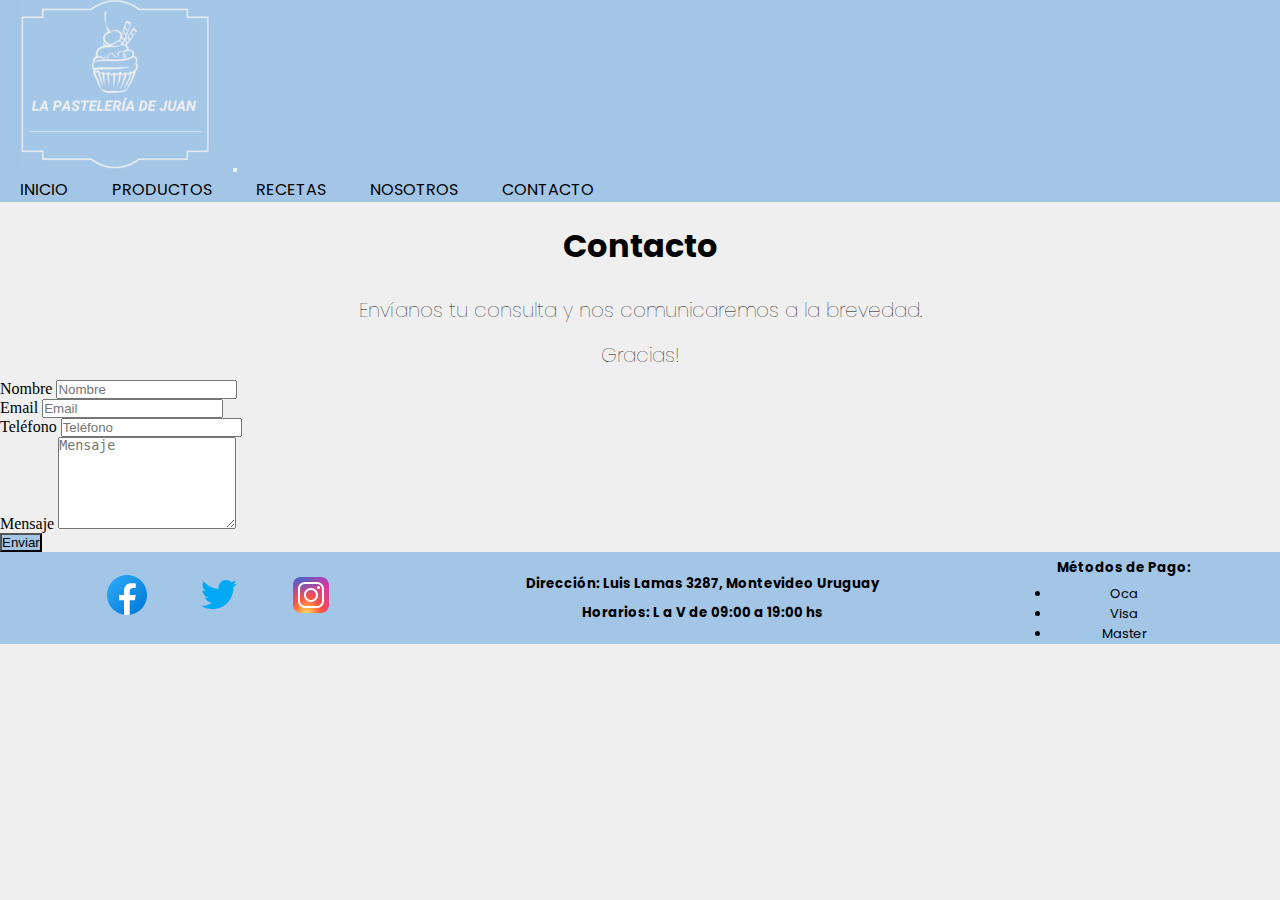
==== section/contacto.html @ 19a71320 "primer commit" ====
<!DOCTYPE html>
<html lang="en">
<head>
    <meta charset="UTF-8">
    <meta http-equiv="X-UA-Compatible" content="IE=edge">
    <meta name="viewport" content="width=device-width, initial-scale=1.0">
    <link href="https://cdn.jsdelivr.net/npm/bootstrap@5.0.2/dist/css/bootstrap.min.css" rel="stylesheet"
        integrity="sha384-EVSTQN3/azprG1Anm3QDgpJLIm9Nao0Yz1ztcQTwFspd3yD65VohhpuuCOmLASjC" crossorigin="anonymous">
    <link rel="stylesheet" href="../style/estilos.css">
    <link rel="stylesheet" href="../style/estilos.css">
    <title>Contacto - La Pastelería de Juan</title>
</head>
<body>
    <header>
        <nav class="navbar navbar-expand-lg navbar-light bg">
            <div class="container-fluid">
                <a class="navbar-brand" href="../index.html"><img class="logo" src="../images/logopasteleria.svg"
                        alt="Logo de la Pastelería de Juan"></a>
                <button class="navbar-toggler" type="button" data-bs-toggle="collapse"
                    data-bs-target="#navbarNavAltMarkup" aria-controls="navbarNavAltMarkup" aria-expanded="false"
                    aria-label="Toggle navigation">
                    <span class="navbar-toggler-icon"></span>
                </button>
                <div class="collapse navbar-collapse" id="navbarNavAltMarkup">
                    <div class="navbar-nav">
                        <a class="nav-link active" aria-current="page" href="../index.html">INICIO</a>
                        <a class="nav-link active" href="productos.html">PRODUCTOS</a>
                        <a class="nav-link active" href="recetas.html">RECETAS</a>
                        <a class="nav-link active" href="nosotros.html">NOSOTROS</a>
                        <a class="nav-link active" href="contacto.html" tabindex="-1"
                            aria-disabled="true">CONTACTO</a>
                    </div>
                </div>
            </div>
        </nav>
    </header>
    <main>
        <h1>Contacto</h1>
        <p>Envíanos tu consulta y nos comunicaremos a la brevedad.</p>
        <p>Gracias!</p> 
        <div class="container">
            <form class="row g-3 mb-3">
                <div class="col-lg-4 offset-lg-4 col-md-6 offset-md-3 col-sm-8 offset-sm-2">
                    <label for="nombreInput" class="form-label">Nombre</label>
                    <input type="nombre" class="form-control" id="nombreInput" placeholder="Nombre">
                </div>
                <div class="col-lg-4 offset-lg-4 col-md-6 offset-md-3 col-sm-8 offset-sm-2">
                    <label for="emailInput" class="form-label">Email</label>
                    <input type="email" class="form-control" id="emailInput" placeholder="Email">
                </div>
                <div class="col-lg-4 offset-lg-4 col-md-6 offset-md-3 col-sm-8 offset-sm-2">
                    <label for="telefonoInput" class="form-label">Teléfono</label>
                    <input type="telefono" class="form-control" id="telefonoInput" placeholder="Teléfono">
                </div>
                <div class="col-lg-4 offset-lg-4 col-md-6 offset-md-3 col-sm-8 offset-sm-2">
                    <label for="mensajeInput" class="form-label">Mensaje</label>
                    <textarea class="form-control" id="mensajeInput" rows="6" placeholder="Mensaje"></textarea>
                </div>
                <div class="col-lg-4 offset-lg-4 col-md-6 offset-md-3 col-sm-8 offset-sm-2">
                    <button type="submit" class="btn bg">
                        Enviar
                    </button>
                </div>

            </form>
        </div>

    </main>
    <footer>
        <div>
            <a href="https://www.facebook.com" target="_blank"><img src="../images/facebook.svg"
                    alt="Logo de Facebook"></a>
            <a href="https://twitter.com" target="_blank"><img src="../images/twitter.svg"
                    alt="Logo de Twitter"></a>
            <a href="https://instagram.com" target="_blank"><img src="../images/instagram.svg"
                    alt="Logo de Instagram"></a>
        </div>
        <div>
            <h5>Dirección: Luis Lamas 3287, Montevideo Uruguay</h5>
            <h5>Horarios: L a V de 09:00 a 19:00 hs</h5>
        </div>
        <div>
            <h5>Métodos de Pago:</h5>
            <ul class="metodoPagos">
                <li>Oca</li>
                <li>Visa</li>
                <li>Master</li>
            </ul>
        </div>
    </footer>
    <script src="https://cdn.jsdelivr.net/npm/bootstrap@5.0.2/dist/js/bootstrap.bundle.min.js"
        integrity="sha384-MrcW6ZMFYlzcLA8Nl+NtUVF0sA7MsXsP1UyJoMp4YLEuNSfAP+JcXn/tWtIaxVXM" crossorigin="anonymous">
    </script>
</body>

</html>
---- style/estilos.css ----
@import url('https://fonts.googleapis.com/css2?family=Poppins&display=swap');
*{
    margin: 0;
    padding: 0;
}

body{
    background-color:#efefef;
    display: flex;
    flex-direction: column;
    min-height: 100vh;
}

header{
    position: sticky;
    top:0px;
    z-index: 1;

} 

/* Personalizacion del color de fondo del boton comprar de las cards, del boton enviar y del color de fondo de la navbar de bootstrap*/
.bg{
    background-color:#a3c6e7;
}

.logo{
    width: 120px;
    height: 108px;
}

p{
    font-family: 'Poppins', sans-serif;
    font-style: normal;
    font-weight: lighter;
    font-size: 20px;
    color:black;
    padding: 5px;
    margin: 5px;
    text-align: center;
}

h1{
    color:black;
    padding: 10px;
    margin: 10px;
    text-align: center;
    font-family: 'Poppins', sans-serif;
    font-size: 32px;
    font-weight: bold;
}

h2{
    color:black;
    padding: 10px;
    margin: 10px;
    text-align: center;
    font-family: 'Poppins', sans-serif;
    font-size: 24px;
}

h3{
    color:black;
    padding: 10px;
    margin: 10px;
    font-family: 'Poppins', sans-serif;
    font-size: 18.72px;
    font-weight: bold;
}

h5{
    color:black;
    padding: 3px;
    margin: 3px;
    font-family: 'Poppins', sans-serif;
    font-size: 13.28px;
    font-weight: bold;
}

a{
    text-decoration: none;
    color:black;
    font-family: 'Poppins', sans-serif;
    padding: 10px;
    margin: 10px;
}

.receta{
    border: 3px groove #a3c6e7;
    border-radius: 20px;
    background-color: white;
    padding: 10px;
}

.receta__ingredientes li, .receta__preparacion li{
    font-family: 'Poppins', sans-serif;
    font-size: small; 
    padding-right: 10px;
    margin-right: 10px;
}

.nosotros{
    margin-left: 250px;
    margin-right: 250px;
    margin-bottom: 25px;
}

.metodoPagos li {
    display:list-item;
    font-family: 'Poppins', sans-serif;
    font-size: small;
}

/* grid areas */

header{
    grid-area: header;
}

main{
    grid-area: main;
}

.recomendados{
    grid-area: recomendados;
}

footer{
    grid-area: footer;
}

.productosTortas{
    grid-area: productosTortas;
}

.productosDulces{
    grid-area: productosDulces;
}

.recetaspracticas{
    grid-area: recetaspracticas;
}

.grillaIndex{
    display: grid;
    grid-template-areas:
    "header"
    "main"
    "recomendados"
    "footer";
    grid-template-columns: 1fr;
    grid-template-rows: 180px 1fr 1fr 220px;
    gap: 10px;
    width: 100%;
    height: 100vh;
}

.recomendados-grid{
    display: grid;
    grid-template-columns: 1fr;
    grid-template-rows: 1fr;
    justify-items: center;
}

.productos-figure img {
    width: 200px;
    height: 158px;   
}

.productos-figure figcaption{
    font-family: 'Poppins', sans-serif;
    text-align: center;
    width:200px;
    margin-top: 10px;
}

.grillaProductos{
    display: grid;
    grid-template-areas:
    "header"
    "main"
    "productosTortas"
    "productosDulces"
    "footer";
    grid-template-columns: 1fr;
    grid-template-rows: 180px 1fr 1fr 1fr 220px;
    gap: 10px;
    width: 100%;
    height: 100vh;
}

.grillaRecetas{
    display: grid;
    grid-template-areas:
    "header"
    "main"
    "recetaspracticas"
    "footer";
    grid-template-columns: 1fr;
    grid-template-rows: 180px 1fr 1fr 220px;
    gap: 10px;
    width: 100%;
    height: 100vh;
}

.recetas-grid{
    display: grid;
    grid-template-columns: 1fr;
    grid-template-rows: 1fr 1fr 1fr 1fr ;
    justify-items: center;
    gap: 10px;
    margin: 10px;
}

.receta-flex{
    display: flex;
    flex-direction: column;
    align-items:center;
}

.img-receta{
    padding: 5px;
    width: 286px;
    height: 226px;
}

footer{
    background-color:#a3c6e7;
    text-align: center;
    display: flex;
    flex-direction: column;
    justify-content: center;
    align-items: center;
}

.animacion{
    overflow: hidden;
}

.animacion img{
    transition: all 3s;
}
.animacion:hover img{
    transform: scale(1.2);
}

/*Medium*/
@media (min-width: 768px){

    .recomendados-grid{
        display: grid;
        grid-template-columns: 1fr 1fr;
        grid-template-rows: 1fr;
    }

    .receta-flex{
        display: flex;
        flex-direction: row;
        align-items: flex-start;
    }
   

}


/*Large*/

@media (min-width: 1024px){

    .grillaIndex{
        grid-template-rows: 200px 1fr 1fr 150px;
    }

    .grillaProductos{
        grid-template-rows: 200px 1fr 1fr 1fr 150px;
    }

    .recomendados-grid{
        display: grid;
        grid-template-columns: 1fr 1fr 1fr;
        grid-template-rows: 1fr;
    }

    .recetas-grid{
        display: grid;
        grid-template-columns: 1fr 1fr;
        grid-template-rows: 1fr 1fr;
        gap: 5px;
        margin: 5px;
    }

    .receta{
        margin: 40px;
    }

    .logo{
        width: 189px;
        height: 170px;
    }

    .productos-figure img{
        width: 251px;
        height: 199px;
    }
    
    .productos-figure figcaption{
        width:251px;
    }
    
    footer{
        display: flex;
        flex-direction: row;
        justify-content: space-around;
    }

}
---- style/estilos.css ----
@import url('https://fonts.googleapis.com/css2?family=Poppins&display=swap');
*{
    margin: 0;
    padding: 0;
}

body{
    background-color:#efefef;
    display: flex;
    flex-direction: column;
    min-height: 100vh;
}

header{
    position: sticky;
    top:0px;
    z-index: 1;

} 

/* Personalizacion del color de fondo del boton comprar de las cards, del boton enviar y del color de fondo de la navbar de bootstrap*/
.bg{
    background-color:#a3c6e7;
}

.logo{
    width: 120px;
    height: 108px;
}

p{
    font-family: 'Poppins', sans-serif;
    font-style: normal;
    font-weight: lighter;
    font-size: 20px;
    color:black;
    padding: 5px;
    margin: 5px;
    text-align: center;
}

h1{
    color:black;
    padding: 10px;
    margin: 10px;
    text-align: center;
    font-family: 'Poppins', sans-serif;
    font-size: 32px;
    font-weight: bold;
}

h2{
    color:black;
    padding: 10px;
    margin: 10px;
    text-align: center;
    font-family: 'Poppins', sans-serif;
    font-size: 24px;
}

h3{
    color:black;
    padding: 10px;
    margin: 10px;
    font-family: 'Poppins', sans-serif;
    font-size: 18.72px;
    font-weight: bold;
}

h5{
    color:black;
    padding: 3px;
    margin: 3px;
    font-family: 'Poppins', sans-serif;
    font-size: 13.28px;
    font-weight: bold;
}

a{
    text-decoration: none;
    color:black;
    font-family: 'Poppins', sans-serif;
    padding: 10px;
    margin: 10px;
}

.receta{
    border: 3px groove #a3c6e7;
    border-radius: 20px;
    background-color: white;
    padding: 10px;
}

.receta__ingredientes li, .receta__preparacion li{
    font-family: 'Poppins', sans-serif;
    font-size: small; 
    padding-right: 10px;
    margin-right: 10px;
}

.nosotros{
    margin-left: 250px;
    margin-right: 250px;
    margin-bottom: 25px;
}

.metodoPagos li {
    display:list-item;
    font-family: 'Poppins', sans-serif;
    font-size: small;
}

/* grid areas */

header{
    grid-area: header;
}

main{
    grid-area: main;
}

.recomendados{
    grid-area: recomendados;
}

footer{
    grid-area: footer;
}

.productosTortas{
    grid-area: productosTortas;
}

.productosDulces{
    grid-area: productosDulces;
}

.recetaspracticas{
    grid-area: recetaspracticas;
}

.grillaIndex{
    display: grid;
    grid-template-areas:
    "header"
    "main"
    "recomendados"
    "footer";
    grid-template-columns: 1fr;
    grid-template-rows: 180px 1fr 1fr 220px;
    gap: 10px;
    width: 100%;
    height: 100vh;
}

.recomendados-grid{
    display: grid;
    grid-template-columns: 1fr;
    grid-template-rows: 1fr;
    justify-items: center;
}

.productos-figure img {
    width: 200px;
    height: 158px;   
}

.productos-figure figcaption{
    font-family: 'Poppins', sans-serif;
    text-align: center;
    width:200px;
    margin-top: 10px;
}

.grillaProductos{
    display: grid;
    grid-template-areas:
    "header"
    "main"
    "productosTortas"
    "productosDulces"
    "footer";
    grid-template-columns: 1fr;
    grid-template-rows: 180px 1fr 1fr 1fr 220px;
    gap: 10px;
    width: 100%;
    height: 100vh;
}

.grillaRecetas{
    display: grid;
    grid-template-areas:
    "header"
    "main"
    "recetaspracticas"
    "footer";
    grid-template-columns: 1fr;
    grid-template-rows: 180px 1fr 1fr 220px;
    gap: 10px;
    width: 100%;
    height: 100vh;
}

.recetas-grid{
    display: grid;
    grid-template-columns: 1fr;
    grid-template-rows: 1fr 1fr 1fr 1fr ;
    justify-items: center;
    gap: 10px;
    margin: 10px;
}

.receta-flex{
    display: flex;
    flex-direction: column;
    align-items:center;
}

.img-receta{
    padding: 5px;
    width: 286px;
    height: 226px;
}

footer{
    background-color:#a3c6e7;
    text-align: center;
    display: flex;
    flex-direction: column;
    justify-content: center;
    align-items: center;
}

.animacion{
    overflow: hidden;
}

.animacion img{
    transition: all 3s;
}
.animacion:hover img{
    transform: scale(1.2);
}

/*Medium*/
@media (min-width: 768px){

    .recomendados-grid{
        display: grid;
        grid-template-columns: 1fr 1fr;
        grid-template-rows: 1fr;
    }

    .receta-flex{
        display: flex;
        flex-direction: row;
        align-items: flex-start;
    }
   

}


/*Large*/

@media (min-width: 1024px){

    .grillaIndex{
        grid-template-rows: 200px 1fr 1fr 150px;
    }

    .grillaProductos{
        grid-template-rows: 200px 1fr 1fr 1fr 150px;
    }

    .recomendados-grid{
        display: grid;
        grid-template-columns: 1fr 1fr 1fr;
        grid-template-rows: 1fr;
    }

    .recetas-grid{
        display: grid;
        grid-template-columns: 1fr 1fr;
        grid-template-rows: 1fr 1fr;
        gap: 5px;
        margin: 5px;
    }

    .receta{
        margin: 40px;
    }

    .logo{
        width: 189px;
        height: 170px;
    }

    .productos-figure img{
        width: 251px;
        height: 199px;
    }
    
    .productos-figure figcaption{
        width:251px;
    }
    
    footer{
        display: flex;
        flex-direction: row;
        justify-content: space-around;
    }

}
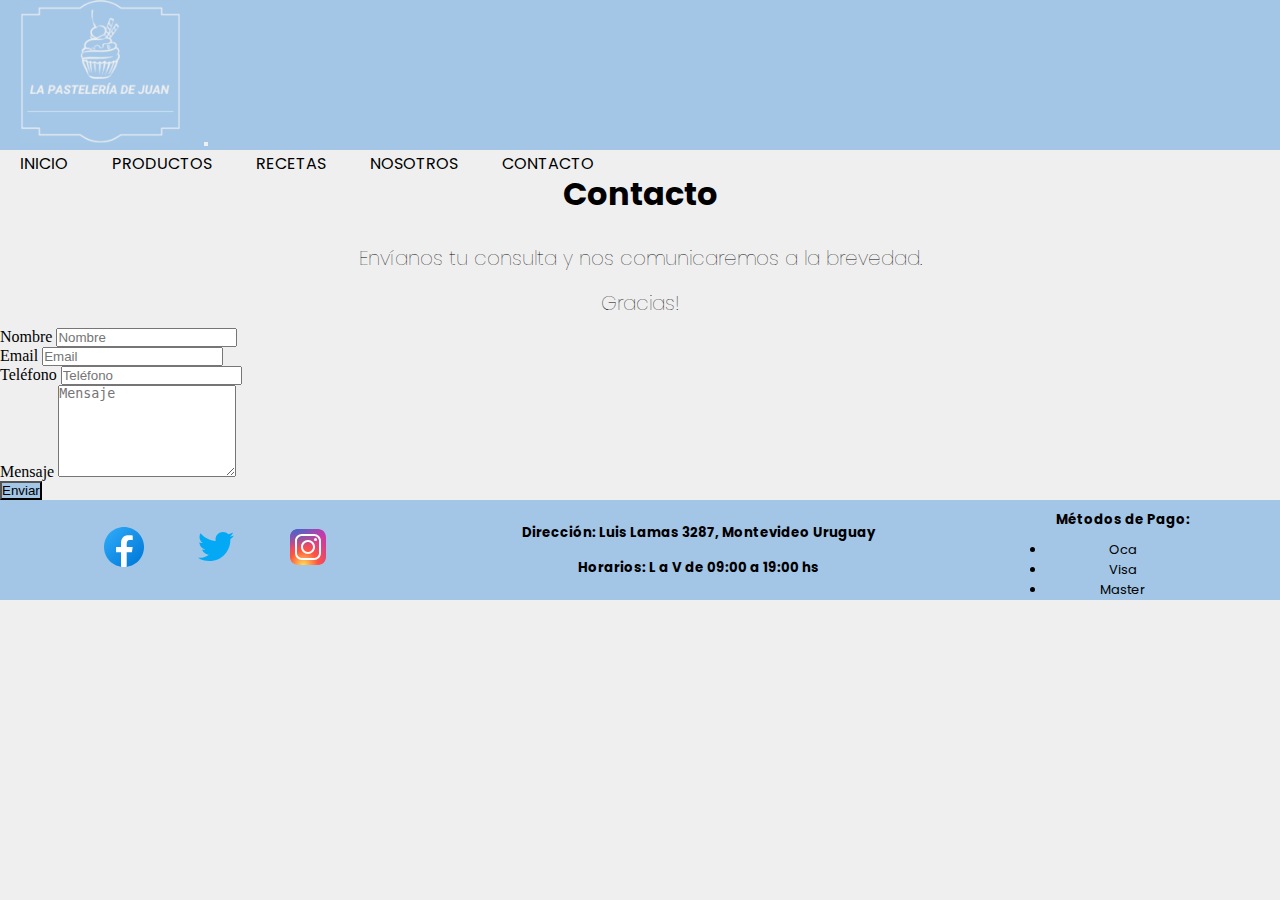
==== commit 02891ca3: "tercer commit" ====
--- a/section/contacto.html
+++ b/section/contacto.html
@@ -1,18 +1,22 @@
 <!DOCTYPE html>
 <html lang="en">
+
 <head>
     <meta charset="UTF-8">
     <meta http-equiv="X-UA-Compatible" content="IE=edge">
     <meta name="viewport" content="width=device-width, initial-scale=1.0">
     <link href="https://cdn.jsdelivr.net/npm/bootstrap@5.0.2/dist/css/bootstrap.min.css" rel="stylesheet"
         integrity="sha384-EVSTQN3/azprG1Anm3QDgpJLIm9Nao0Yz1ztcQTwFspd3yD65VohhpuuCOmLASjC" crossorigin="anonymous">
-    <link rel="stylesheet" href="../style/estilos.css">
-    <link rel="stylesheet" href="../style/estilos.css">
+    <link rel="shorcut icon" href="../images/favicon.png" type="image/x-icon">
+    <meta name="description" content="La Pastelería de Juan. Envíanos tu consulta a través del formulario y nos comunicaremos a la brevedad. Gracias.">
+    <meta name="keywords" content="Contacto, formulario, nombre, email, teléfono, mensaje">
+    <link rel="stylesheet" href="../style/style.css">
     <title>Contacto - La Pastelería de Juan</title>
 </head>
+
 <body>
     <header>
-        <nav class="navbar navbar-expand-lg navbar-light bg">
+        <nav class="navbar navbar-expand-lg navbar-light bg height-navbar">
             <div class="container-fluid">
                 <a class="navbar-brand" href="../index.html"><img class="logo" src="../images/logopasteleria.svg"
                         alt="Logo de la Pastelería de Juan"></a>
@@ -27,8 +31,7 @@
                         <a class="nav-link active" href="productos.html">PRODUCTOS</a>
                         <a class="nav-link active" href="recetas.html">RECETAS</a>
                         <a class="nav-link active" href="nosotros.html">NOSOTROS</a>
-                        <a class="nav-link active" href="contacto.html" tabindex="-1"
-                            aria-disabled="true">CONTACTO</a>
+                        <a class="nav-link active" href="contacto.html" tabindex="-1" aria-disabled="true">CONTACTO</a>
                     </div>
                 </div>
             </div>
@@ -37,7 +40,7 @@
     <main>
         <h1>Contacto</h1>
         <p>Envíanos tu consulta y nos comunicaremos a la brevedad.</p>
-        <p>Gracias!</p> 
+        <p>Gracias!</p>
         <div class="container">
             <form class="row g-3 mb-3">
                 <div class="col-lg-4 offset-lg-4 col-md-6 offset-md-3 col-sm-8 offset-sm-2">
@@ -70,8 +73,7 @@
         <div>
             <a href="https://www.facebook.com" target="_blank"><img src="../images/facebook.svg"
                     alt="Logo de Facebook"></a>
-            <a href="https://twitter.com" target="_blank"><img src="../images/twitter.svg"
-                    alt="Logo de Twitter"></a>
+            <a href="https://twitter.com" target="_blank"><img src="../images/twitter.svg" alt="Logo de Twitter"></a>
             <a href="https://instagram.com" target="_blank"><img src="../images/instagram.svg"
                     alt="Logo de Instagram"></a>
         </div>
--- a/style/style.css
+++ b/style/style.css
@@ -0,0 +1,358 @@
+@charset "UTF-8";
+/*background color del sitio y fontsize*/
+/*color principal del sitio: aplica al background de la navbar, footer y botones*/
+/*variables correspondientes a la animación*/
+/*tamaño del logo para mobile y tablet*/
+@import url("https://fonts.googleapis.com/css2?family=Poppins&display=swap");
+* {
+  margin: 0;
+  padding: 0;
+}
+
+/*mixin*/
+body {
+  background-color: #efefef;
+  display: flex;
+  flex-direction: column;
+  min-height: 100vh;
+}
+
+header {
+  position: -webkit-sticky;
+  position: sticky;
+  top: 0px;
+  z-index: 1;
+}
+
+a {
+  text-decoration: none;
+  color: black;
+  font-family: "Poppins", sans-serif;
+  padding: 10px;
+  margin: 10px;
+}
+a:hover {
+  color: black;
+}
+
+/* Personalización del color de fondo del boton de las cards, del botón enviar del formulario y del color de fondo de la navbar de bootstrap*/
+.bg {
+  background-color: #a3c6e7;
+}
+
+.metodoPagos li {
+  display: list-item;
+  font-family: "Poppins", sans-serif;
+  font-size: small;
+}
+
+.img-receta {
+  padding: 5px;
+  width: 286px;
+  height: 226px;
+}
+
+.grillaIndex {
+  display: grid;
+  grid-template-areas: "header" "main" "recomendados" "footer";
+  grid-template-columns: 1fr;
+  grid-template-rows: 180px 1fr 1fr 220px;
+  gap: 10px;
+  width: 100%;
+  height: 100vh;
+}
+@media (min-width: 1024px) {
+  .grillaIndex {
+    grid-template-rows: 170px 1fr 1fr 150px;
+  }
+}
+
+.recomendados-grid {
+  display: grid;
+  grid-template-columns: 1fr;
+  grid-template-rows: 1fr;
+  justify-items: center;
+}
+@media (min-width: 768px) {
+  .recomendados-grid {
+    display: grid;
+    grid-template-columns: 1fr 1fr;
+    grid-template-rows: 1fr;
+  }
+}
+@media (min-width: 1024px) {
+  .recomendados-grid {
+    display: grid;
+    grid-template-columns: 1fr 1fr 1fr;
+    grid-template-rows: 1fr;
+  }
+}
+
+.productos-figure img {
+  width: 200px;
+  height: 158px;
+}
+.productos-figure figcaption {
+  font-family: "Poppins", sans-serif;
+  text-align: center;
+  width: 200px;
+  margin-top: 10px;
+}
+@media (min-width: 1024px) {
+  .productos-figure img {
+    width: 251px;
+    height: 199px;
+  }
+  .productos-figure figcaption {
+    width: 251px;
+  }
+}
+
+.grillaProductos {
+  display: grid;
+  grid-template-areas: "header" "main" "productosTortas" "productosDulces" "footer";
+  grid-template-columns: 1fr;
+  grid-template-rows: 180px 1fr 1fr 1fr 220px;
+  gap: 10px;
+  width: 100%;
+  height: 100vh;
+}
+@media (min-width: 1024px) {
+  .grillaProductos {
+    grid-template-rows: 200px 1fr 1fr 1fr 150px;
+  }
+}
+
+.grillaRecetas {
+  display: grid;
+  grid-template-areas: "header" "main" "recetaspracticas" "footer";
+  grid-template-columns: 1fr;
+  grid-template-rows: 180px 1fr 1fr 220px;
+  gap: 10px;
+  width: 100%;
+  height: 100vh;
+}
+
+.recetas-grid {
+  display: grid;
+  grid-template-columns: 1fr;
+  grid-template-rows: 1fr 1fr 1fr 1fr;
+  justify-items: center;
+  gap: 10px;
+  margin: 10px;
+}
+@media (min-width: 1024px) {
+  .recetas-grid {
+    display: grid;
+    grid-template-columns: 1fr 1fr;
+    grid-template-rows: 1fr 1fr;
+    gap: 5px;
+    margin: 5px;
+  }
+}
+
+.receta-flex {
+  display: flex;
+  flex-direction: column;
+  align-items: center;
+}
+@media (min-width: 768px) {
+  .receta-flex {
+    display: flex;
+    flex-direction: row;
+    align-items: flex-start;
+  }
+}
+
+.nosotros-flex {
+  display: flex;
+  flex-direction: column;
+  align-items: center;
+}
+.nosotros-flex p {
+  padding: 10px;
+  margin: 10px;
+}
+@media (min-width: 768px) {
+  .nosotros-flex {
+    display: flex;
+    flex-direction: row;
+    align-items: flex-start;
+  }
+}
+
+.nosotros {
+  padding: 5px;
+  width: 132px;
+  height: 198px;
+  border-radius: 20px;
+}
+@media (min-width: 768px) {
+  .nosotros {
+    padding: 10px;
+    margin: 10px;
+    width: 197px;
+    height: 296px;
+  }
+}
+@media (min-width: 1024px) {
+  .nosotros {
+    width: 263px;
+    height: 395px;
+  }
+}
+
+.grillaNosotros {
+  display: grid;
+  grid-template-areas: "header" "main" "footer";
+  grid-template-columns: 1fr;
+  grid-template-rows: 180px 1fr 220px;
+  gap: 10px;
+  width: 100%;
+  height: 100vh;
+}
+@media (min-width: 1024px) {
+  .grillaNosotros {
+    display: grid;
+    grid-template-areas: "header header header" ". main ." "footer footer footer";
+    grid-template-columns: 1fr 4fr 1fr;
+    grid-template-rows: 180px 1fr 220px;
+    gap: 10px;
+    width: 100%;
+    height: 100vh;
+  }
+}
+
+.receta {
+  border: 3px groove #a3c6e7;
+  border-radius: 20px;
+  background-color: white;
+  padding: 10px;
+}
+@media (min-width: 1024px) {
+  .receta {
+    margin: 40px;
+  }
+}
+
+.logo {
+  width: 120px;
+  height: 108px;
+}
+@media (min-width: 1024px) {
+  .logo {
+    width: 159.96px;
+    height: 143.964px;
+  }
+}
+
+@media (min-width: 1024px) {
+  .height-navbar {
+    height: 150px;
+  }
+}
+
+footer {
+  background-color: #a3c6e7;
+  text-align: center;
+  display: flex;
+  flex-direction: column;
+  justify-content: center;
+  align-items: center;
+}
+@media (min-width: 1024px) {
+  footer {
+    display: flex;
+    flex-direction: row;
+    justify-content: space-around;
+  }
+}
+
+p {
+  font-family: "Poppins", sans-serif;
+  font-style: normal;
+  font-weight: lighter;
+  font-size: 20px;
+  color: black;
+  padding: 5px;
+  margin: 5px;
+  text-align: center;
+}
+
+/*Extend*/
+.heading, h5, h3, h2, h1 {
+  color: black;
+  font-family: "Poppins", sans-serif;
+  padding: 10px;
+  margin: 10px;
+}
+
+h1 {
+  text-align: center;
+  font-size: 32px;
+  font-weight: bold;
+}
+
+h2 {
+  text-align: center;
+  font-size: 24px;
+}
+
+h3 {
+  font-size: 18.72px;
+  font-weight: bold;
+}
+
+h5 {
+  padding: 5px;
+  margin: 5px;
+  font-size: 13.28px;
+  font-weight: bold;
+}
+
+/* grid areas */
+header {
+  grid-area: header;
+}
+
+main {
+  grid-area: main;
+}
+
+.recomendados {
+  grid-area: recomendados;
+}
+
+footer {
+  grid-area: footer;
+}
+
+.productosTortas {
+  grid-area: productosTortas;
+}
+
+.productosDulces {
+  grid-area: productosDulces;
+}
+
+.recetaspracticas {
+  grid-area: recetaspracticas;
+}
+
+.receta__ingredientes li,
+.receta__preparacion li {
+  font-family: "Poppins", sans-serif;
+  font-size: small;
+  padding-right: 10px;
+  margin-right: 10px;
+}
+
+.animacion {
+  overflow: hidden;
+}
+.animacion img {
+  transition: all 3s;
+}
+.animacion:hover img {
+  transform: scale(1.2);
+}/*# sourceMappingURL=style.css.map */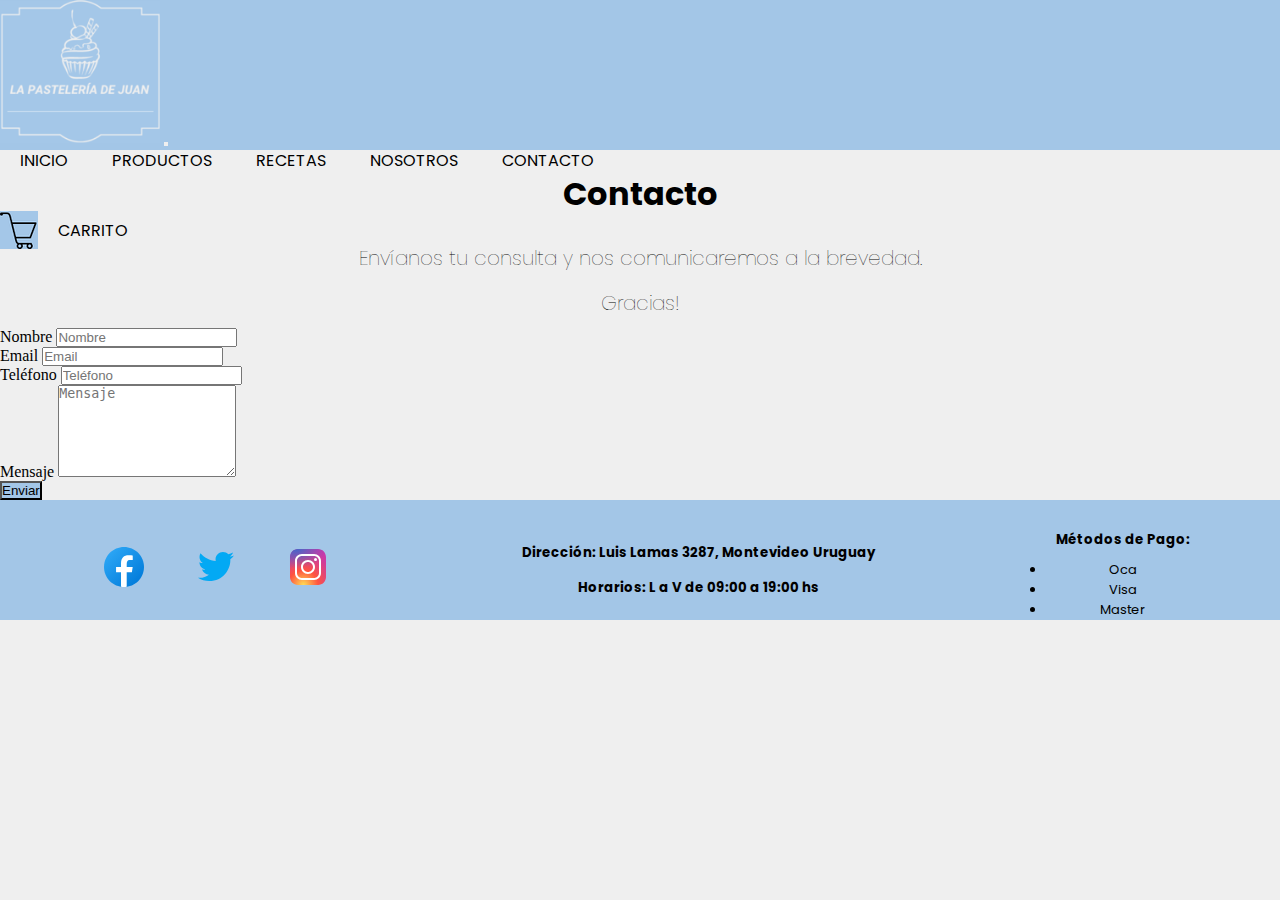
==== commit 5db8e495: "cuarto commit" ====
--- a/section/contacto.html
+++ b/section/contacto.html
@@ -8,91 +8,104 @@
     <link href="https://cdn.jsdelivr.net/npm/bootstrap@5.0.2/dist/css/bootstrap.min.css" rel="stylesheet"
         integrity="sha384-EVSTQN3/azprG1Anm3QDgpJLIm9Nao0Yz1ztcQTwFspd3yD65VohhpuuCOmLASjC" crossorigin="anonymous">
     <link rel="shorcut icon" href="../images/favicon.png" type="image/x-icon">
-    <meta name="description" content="La Pastelería de Juan. Envíanos tu consulta a través del formulario y nos comunicaremos a la brevedad. Gracias.">
+    <meta name="description"
+        content="La Pastelería de Juan. Envíanos tu consulta a través del formulario y nos comunicaremos a la brevedad. Gracias.">
     <meta name="keywords" content="Contacto, formulario, nombre, email, teléfono, mensaje">
     <link rel="stylesheet" href="../style/style.css">
     <title>Contacto - La Pastelería de Juan</title>
 </head>
 
 <body>
-    <header>
-        <nav class="navbar navbar-expand-lg navbar-light bg height-navbar">
-            <div class="container-fluid">
-                <a class="navbar-brand" href="../index.html"><img class="logo" src="../images/logopasteleria.svg"
-                        alt="Logo de la Pastelería de Juan"></a>
-                <button class="navbar-toggler" type="button" data-bs-toggle="collapse"
-                    data-bs-target="#navbarNavAltMarkup" aria-controls="navbarNavAltMarkup" aria-expanded="false"
-                    aria-label="Toggle navigation">
-                    <span class="navbar-toggler-icon"></span>
-                </button>
-                <div class="collapse navbar-collapse" id="navbarNavAltMarkup">
-                    <div class="navbar-nav">
-                        <a class="nav-link active" aria-current="page" href="../index.html">INICIO</a>
-                        <a class="nav-link active" href="productos.html">PRODUCTOS</a>
-                        <a class="nav-link active" href="recetas.html">RECETAS</a>
-                        <a class="nav-link active" href="nosotros.html">NOSOTROS</a>
-                        <a class="nav-link active" href="contacto.html" tabindex="-1" aria-disabled="true">CONTACTO</a>
+    <div class="contacto">
+        <header>
+            <nav class="navbar navbar-expand-lg navbar-light bg height-navbar">
+                <div class="container-fluid">
+                    <a class="navbar-brand" href="../index.html"><img class="logo" src="../images/logopasteleria.svg"
+                            alt="Logo de la Pastelería de Juan"></a>
+                    <button class="navbar-toggler" type="button" data-bs-toggle="collapse"
+                        data-bs-target="#navbarNavAltMarkup" aria-controls="navbarNavAltMarkup" aria-expanded="false"
+                        aria-label="Toggle navigation">
+                        <span class="navbar-toggler-icon"></span>
+                    </button>
+                    <div class="collapse navbar-collapse" id="navbarNavAltMarkup">
+                        <div class="navbar-nav">
+                            <a class="nav-link active" aria-current="page" href="../index.html">INICIO</a>
+                            <a class="nav-link active" href="productos.html">PRODUCTOS</a>
+                            <a class="nav-link active" href="recetas.html">RECETAS</a>
+                            <a class="nav-link active" href="nosotros.html">NOSOTROS</a>
+                            <a class="nav-link active" href="contacto.html" tabindex="-1"
+                                aria-disabled="true">CONTACTO</a>
+                        </div>
+                    </div>
+                    <div >
+                        <a href="">
+                            <figure class="carrito">
+                                <img src="../images/carrito.svg" alt="Icono del carrito de compras">
+                                <figcaption>CARRITO</figcaption>
+                            </figure>
+                        </a>
                     </div>
                 </div>
+            </nav>
+        </header>
+        <main>
+            <h1>Contacto</h1>
+            <p>Envíanos tu consulta y nos comunicaremos a la brevedad.</p>
+            <p>Gracias!</p>
+            <div class="container">
+                <form class="row g-3 mb-3">
+                    <div class="col-lg-4 offset-lg-4 col-md-6 offset-md-3 col-sm-8 offset-sm-2">
+                        <label for="nombreInput" class="form-label">Nombre</label>
+                        <input type="nombre" class="form-control" id="nombreInput" placeholder="Nombre">
+                    </div>
+                    <div class="col-lg-4 offset-lg-4 col-md-6 offset-md-3 col-sm-8 offset-sm-2">
+                        <label for="emailInput" class="form-label">Email</label>
+                        <input type="email" class="form-control" id="emailInput" placeholder="Email">
+                    </div>
+                    <div class="col-lg-4 offset-lg-4 col-md-6 offset-md-3 col-sm-8 offset-sm-2">
+                        <label for="telefonoInput" class="form-label">Teléfono</label>
+                        <input type="telefono" class="form-control" id="telefonoInput" placeholder="Teléfono">
+                    </div>
+                    <div class="col-lg-4 offset-lg-4 col-md-6 offset-md-3 col-sm-8 offset-sm-2">
+                        <label for="mensajeInput" class="form-label">Mensaje</label>
+                        <textarea class="form-control" id="mensajeInput" rows="6" placeholder="Mensaje"></textarea>
+                    </div>
+                    <div class="col-lg-4 offset-lg-4 col-md-6 offset-md-3 col-sm-8 offset-sm-2">
+                        <button type="submit" class="btn bg">
+                            Enviar
+                        </button>
+                    </div>
+
+                </form>
             </div>
-        </nav>
-    </header>
-    <main>
-        <h1>Contacto</h1>
-        <p>Envíanos tu consulta y nos comunicaremos a la brevedad.</p>
-        <p>Gracias!</p>
-        <div class="container">
-            <form class="row g-3 mb-3">
-                <div class="col-lg-4 offset-lg-4 col-md-6 offset-md-3 col-sm-8 offset-sm-2">
-                    <label for="nombreInput" class="form-label">Nombre</label>
-                    <input type="nombre" class="form-control" id="nombreInput" placeholder="Nombre">
-                </div>
-                <div class="col-lg-4 offset-lg-4 col-md-6 offset-md-3 col-sm-8 offset-sm-2">
-                    <label for="emailInput" class="form-label">Email</label>
-                    <input type="email" class="form-control" id="emailInput" placeholder="Email">
-                </div>
-                <div class="col-lg-4 offset-lg-4 col-md-6 offset-md-3 col-sm-8 offset-sm-2">
-                    <label for="telefonoInput" class="form-label">Teléfono</label>
-                    <input type="telefono" class="form-control" id="telefonoInput" placeholder="Teléfono">
-                </div>
-                <div class="col-lg-4 offset-lg-4 col-md-6 offset-md-3 col-sm-8 offset-sm-2">
-                    <label for="mensajeInput" class="form-label">Mensaje</label>
-                    <textarea class="form-control" id="mensajeInput" rows="6" placeholder="Mensaje"></textarea>
-                </div>
-                <div class="col-lg-4 offset-lg-4 col-md-6 offset-md-3 col-sm-8 offset-sm-2">
-                    <button type="submit" class="btn bg">
-                        Enviar
-                    </button>
-                </div>
 
-            </form>
-        </div>
-
-    </main>
-    <footer>
-        <div>
-            <a href="https://www.facebook.com" target="_blank"><img src="../images/facebook.svg"
-                    alt="Logo de Facebook"></a>
-            <a href="https://twitter.com" target="_blank"><img src="../images/twitter.svg" alt="Logo de Twitter"></a>
-            <a href="https://instagram.com" target="_blank"><img src="../images/instagram.svg"
-                    alt="Logo de Instagram"></a>
-        </div>
-        <div>
-            <h5>Dirección: Luis Lamas 3287, Montevideo Uruguay</h5>
-            <h5>Horarios: L a V de 09:00 a 19:00 hs</h5>
-        </div>
-        <div>
-            <h5>Métodos de Pago:</h5>
-            <ul class="metodoPagos">
-                <li>Oca</li>
-                <li>Visa</li>
-                <li>Master</li>
-            </ul>
-        </div>
-    </footer>
-    <script src="https://cdn.jsdelivr.net/npm/bootstrap@5.0.2/dist/js/bootstrap.bundle.min.js"
-        integrity="sha384-MrcW6ZMFYlzcLA8Nl+NtUVF0sA7MsXsP1UyJoMp4YLEuNSfAP+JcXn/tWtIaxVXM" crossorigin="anonymous">
-    </script>
+        </main>
+        <footer>
+            <div>
+                <a href="https://www.facebook.com" target="_blank"><img src="../images/facebook.svg"
+                        alt="Logo de Facebook"></a>
+                <a href="https://twitter.com" target="_blank"><img src="../images/twitter.svg"
+                        alt="Logo de Twitter"></a>
+                <a href="https://instagram.com" target="_blank"><img src="../images/instagram.svg"
+                        alt="Logo de Instagram"></a>
+            </div>
+            <div>
+                <h5>Dirección: Luis Lamas 3287, Montevideo Uruguay</h5>
+                <h5>Horarios: L a V de 09:00 a 19:00 hs</h5>
+            </div>
+            <div>
+                <h5>Métodos de Pago:</h5>
+                <ul class="metodoPagos">
+                    <li>Oca</li>
+                    <li>Visa</li>
+                    <li>Master</li>
+                </ul>
+            </div>
+        </footer>
+        <script src="https://cdn.jsdelivr.net/npm/bootstrap@5.0.2/dist/js/bootstrap.bundle.min.js"
+            integrity="sha384-MrcW6ZMFYlzcLA8Nl+NtUVF0sA7MsXsP1UyJoMp4YLEuNSfAP+JcXn/tWtIaxVXM" crossorigin="anonymous">
+        </script>
+    </div>
 </body>
 
 </html>--- a/style/style.css
+++ b/style/style.css
@@ -52,6 +52,20 @@
   height: 226px;
 }
 
+.carrito {
+  display: flex;
+  flex-direction: row;
+  align-items: center;
+}
+.carrito figcaption {
+  margin: 10px;
+  padding: 10px;
+}
+
+.navbar-brand {
+  display: none;
+}
+
 .grillaIndex {
   display: grid;
   grid-template-areas: "header" "main" "recomendados" "footer";
@@ -64,6 +78,9 @@
 @media (min-width: 1024px) {
   .grillaIndex {
     grid-template-rows: 170px 1fr 1fr 150px;
+  }
+  .grillaIndex .navbar-brand {
+    display: contents;
   }
 }
 
@@ -121,6 +138,9 @@
   .grillaProductos {
     grid-template-rows: 200px 1fr 1fr 1fr 150px;
   }
+  .grillaProductos .navbar-brand {
+    display: contents;
+  }
 }
 
 .grillaRecetas {
@@ -131,6 +151,14 @@
   gap: 10px;
   width: 100%;
   height: 100vh;
+}
+@media (min-width: 1024px) {
+  .grillaRecetas {
+    grid-template-rows: 180px 1fr 1fr 150px;
+  }
+  .grillaRecetas .navbar-brand {
+    display: contents;
+  }
 }
 
 .recetas-grid {
@@ -216,10 +244,13 @@
     display: grid;
     grid-template-areas: "header header header" ". main ." "footer footer footer";
     grid-template-columns: 1fr 4fr 1fr;
-    grid-template-rows: 180px 1fr 220px;
+    grid-template-rows: 180px 1fr 150px;
     gap: 10px;
     width: 100%;
     height: 100vh;
+  }
+  .grillaNosotros .navbar-brand {
+    display: contents;
   }
 }
 
@@ -252,6 +283,12 @@
   }
 }
 
+@media (min-width: 1024px) {
+  .contacto .navbar-brand {
+    display: contents;
+  }
+}
+
 footer {
   background-color: #a3c6e7;
   text-align: center;
@@ -259,6 +296,7 @@
   flex-direction: column;
   justify-content: center;
   align-items: center;
+  padding-top: 20px;
 }
 @media (min-width: 1024px) {
   footer {
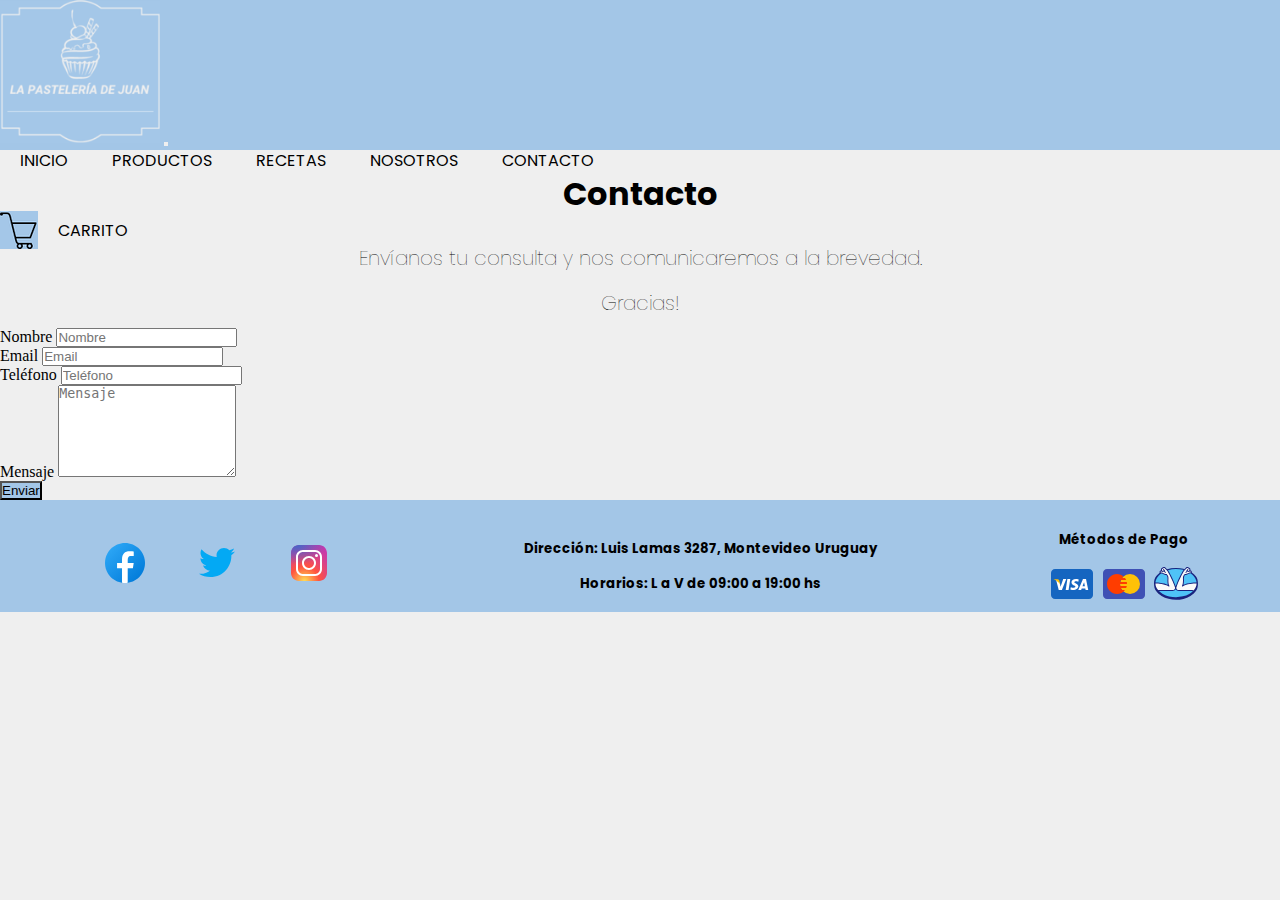
==== commit 82ddaf58: "decimo terer commit" ====
--- a/section/contacto.html
+++ b/section/contacto.html
@@ -37,7 +37,7 @@
                                 aria-disabled="true">CONTACTO</a>
                         </div>
                     </div>
-                    <div >
+                    <div>
                         <a href="">
                             <figure class="carrito">
                                 <img src="../images/carrito.svg" alt="Icono del carrito de compras">
@@ -94,12 +94,10 @@
                 <h5>Horarios: L a V de 09:00 a 19:00 hs</h5>
             </div>
             <div>
-                <h5>Métodos de Pago:</h5>
-                <ul class="metodoPagos">
-                    <li>Oca</li>
-                    <li>Visa</li>
-                    <li>Master</li>
-                </ul>
+                <h5>Métodos de Pago</h5>
+                <img src="../images/visa.svg" alt="logo de VISA">
+                <img src="../images/mastercard.svg" alt="logo de MASTERCARD">
+                <img src="../images/mercadopago.svg" alt="logo de Mercado Pago">
             </div>
         </footer>
         <script src="https://cdn.jsdelivr.net/npm/bootstrap@5.0.2/dist/js/bootstrap.bundle.min.js"
--- a/style/style.css
+++ b/style/style.css
@@ -40,12 +40,6 @@
   background-color: #a3c6e7;
 }
 
-.metodoPagos li {
-  display: list-item;
-  font-family: "Poppins", sans-serif;
-  font-size: small;
-}
-
 .img-receta {
   padding: 5px;
   width: 286px;
@@ -77,7 +71,7 @@
 }
 @media (min-width: 1024px) {
   .grillaIndex {
-    grid-template-rows: 170px 1fr 1fr 150px;
+    grid-template-rows: 170px 1fr 1fr 130px;
   }
   .grillaIndex .navbar-brand {
     display: contents;
@@ -136,7 +130,7 @@
 }
 @media (min-width: 1024px) {
   .grillaProductos {
-    grid-template-rows: 200px 1fr 1fr 1fr 150px;
+    grid-template-rows: 200px 1fr 1fr 1fr 130px;
   }
   .grillaProductos .navbar-brand {
     display: contents;
@@ -154,7 +148,7 @@
 }
 @media (min-width: 1024px) {
   .grillaRecetas {
-    grid-template-rows: 180px 1fr 1fr 150px;
+    grid-template-rows: 180px 1fr 1fr 130px;
   }
   .grillaRecetas .navbar-brand {
     display: contents;
@@ -244,7 +238,7 @@
     display: grid;
     grid-template-areas: "header header header" ". main ." "footer footer footer";
     grid-template-columns: 1fr 4fr 1fr;
-    grid-template-rows: 180px 1fr 150px;
+    grid-template-rows: 180px 1fr 130px;
     gap: 10px;
     width: 100%;
     height: 100vh;
@@ -258,11 +252,11 @@
   border: 3px groove #a3c6e7;
   border-radius: 20px;
   background-color: white;
-  padding: 10px;
+  padding-right: 5px;
 }
 @media (min-width: 1024px) {
   .receta {
-    margin: 40px;
+    margin: 20px;
   }
 }
 
@@ -381,8 +375,6 @@
 .receta__preparacion li {
   font-family: "Poppins", sans-serif;
   font-size: small;
-  padding-right: 10px;
-  margin-right: 10px;
 }
 
 .animacion {
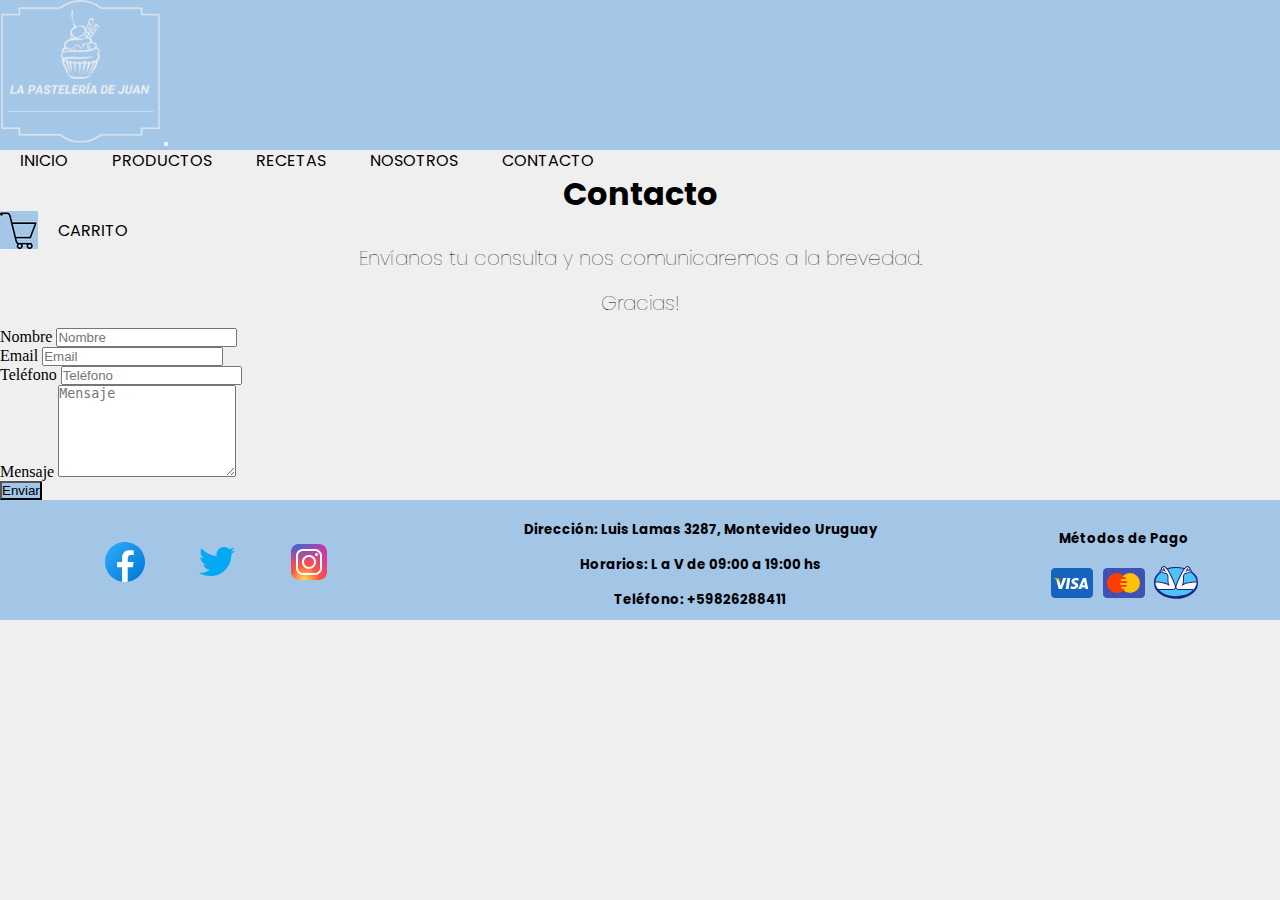
==== commit 1981caa2: "decimo cuarto" ====
--- a/section/contacto.html
+++ b/section/contacto.html
@@ -75,10 +75,8 @@
                             Enviar
                         </button>
                     </div>
-
                 </form>
             </div>
-
         </main>
         <footer>
             <div>
@@ -92,6 +90,7 @@
             <div>
                 <h5>Dirección: Luis Lamas 3287, Montevideo Uruguay</h5>
                 <h5>Horarios: L a V de 09:00 a 19:00 hs</h5>
+                <h5>Teléfono: +59826288411</h5>
             </div>
             <div>
                 <h5>Métodos de Pago</h5>
--- a/style/style.css
+++ b/style/style.css
@@ -64,7 +64,7 @@
   display: grid;
   grid-template-areas: "header" "main" "recomendados" "footer";
   grid-template-columns: 1fr;
-  grid-template-rows: 180px 1fr 1fr 220px;
+  grid-template-rows: 180px 1fr 1fr 250px;
   gap: 10px;
   width: 100%;
   height: 100vh;
@@ -123,7 +123,7 @@
   display: grid;
   grid-template-areas: "header" "main" "productosTortas" "productosDulces" "footer";
   grid-template-columns: 1fr;
-  grid-template-rows: 180px 1fr 1fr 1fr 220px;
+  grid-template-rows: 180px 1fr 1fr 1fr 250px;
   gap: 10px;
   width: 100%;
   height: 100vh;
@@ -141,7 +141,7 @@
   display: grid;
   grid-template-areas: "header" "main" "recetaspracticas" "footer";
   grid-template-columns: 1fr;
-  grid-template-rows: 180px 1fr 1fr 220px;
+  grid-template-rows: 180px 1fr 1fr 250px;
   gap: 10px;
   width: 100%;
   height: 100vh;
@@ -228,7 +228,7 @@
   display: grid;
   grid-template-areas: "header" "main" "footer";
   grid-template-columns: 1fr;
-  grid-template-rows: 180px 1fr 220px;
+  grid-template-rows: 180px 1fr 250px;
   gap: 10px;
   width: 100%;
   height: 100vh;
@@ -252,7 +252,7 @@
   border: 3px groove #a3c6e7;
   border-radius: 20px;
   background-color: white;
-  padding-right: 5px;
+  padding: 5px;
 }
 @media (min-width: 1024px) {
   .receta {
@@ -290,7 +290,7 @@
   flex-direction: column;
   justify-content: center;
   align-items: center;
-  padding-top: 20px;
+  padding-top: 10px;
 }
 @media (min-width: 1024px) {
   footer {
